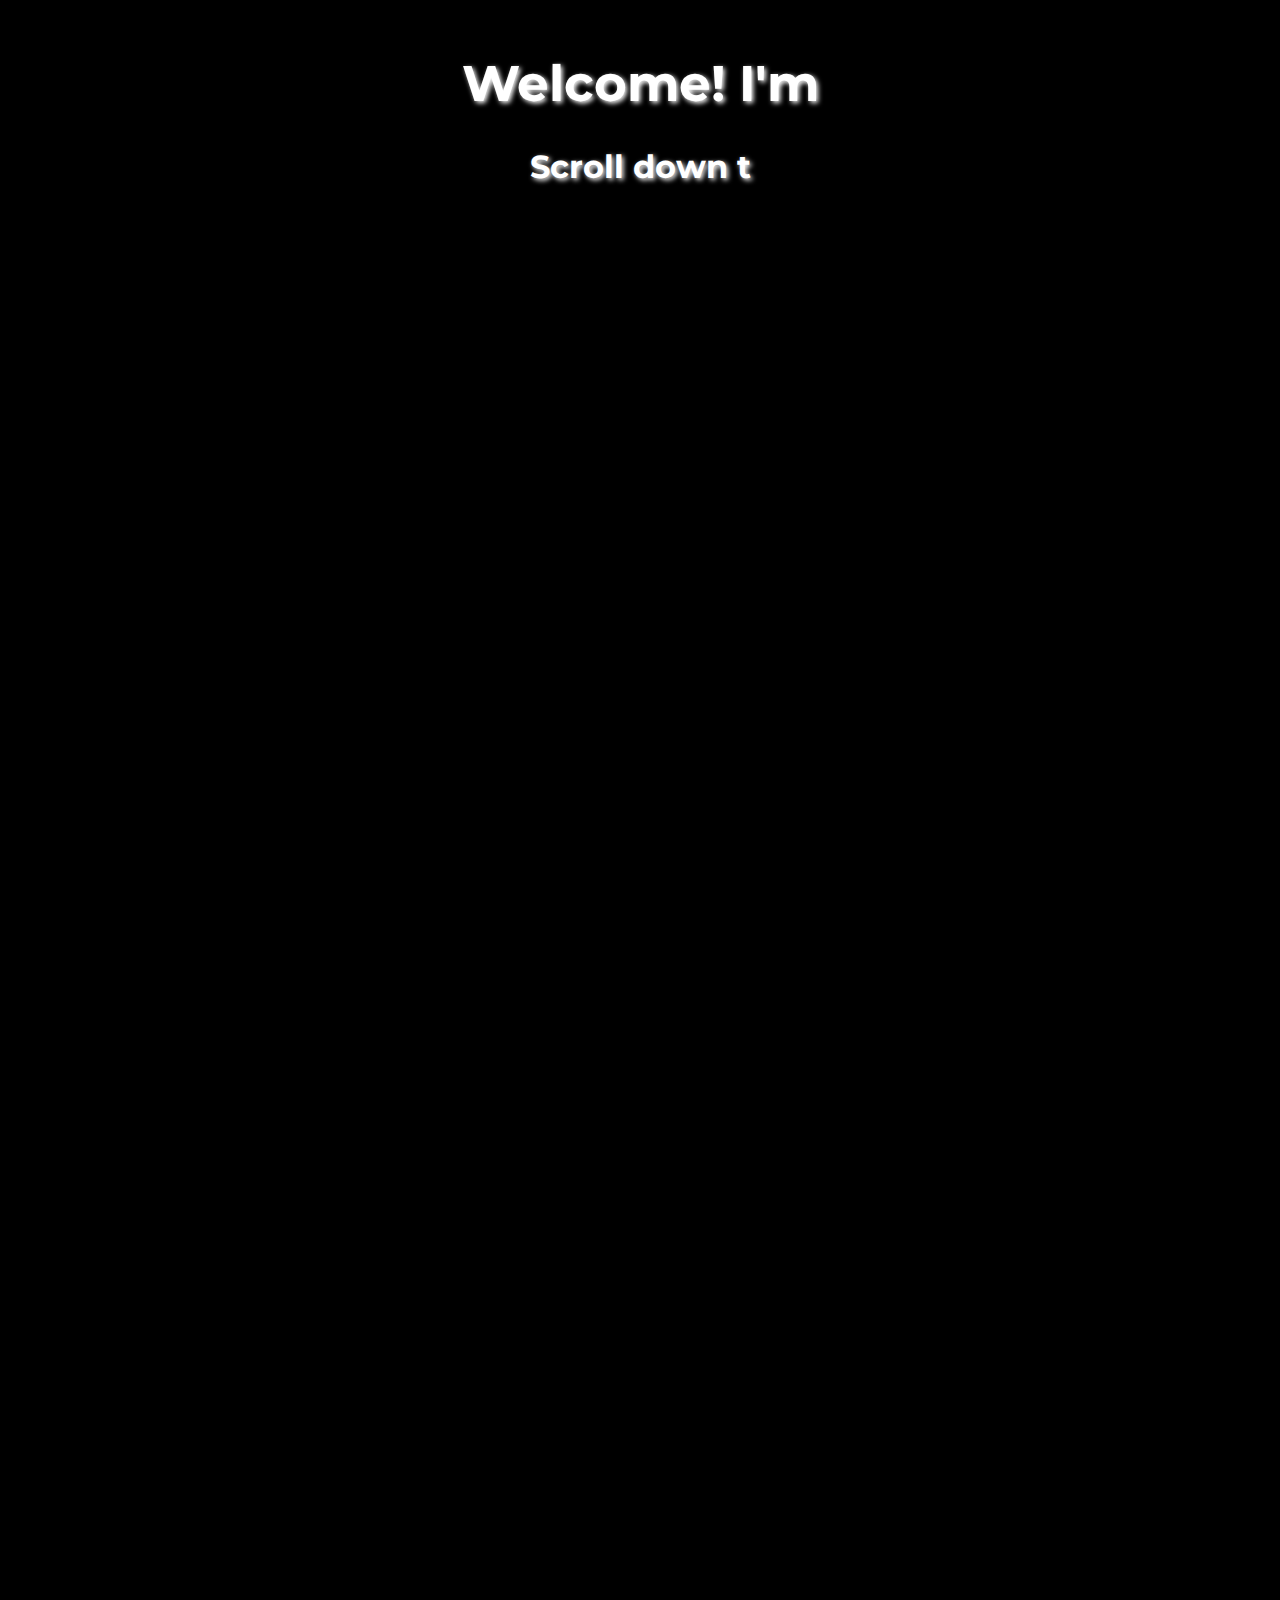
==== index.html @ f1a56929 "Added files to repo" ====
<!DOCTYPE html>
<html lang="en">

<head>
	<meta charset="UTF-8">
	<meta name="viewport" content="width=device-width, initial-scale=1">
	<meta name="description" content="Nyuutrino's portfolio">
	<meta name="theme-color" content="black">
	<meta name="author" content="Nyuutrino">
	<meta name="keywords" content="portfolio,Nyuutrino's portfolio">
	<link rel="icon" href="images/ico/favicon.ico" type="image/x-icon">
	<link rel="stylesheet" href="stylesheets/style.css" />
	<link rel="stylesheet" href="https://unpkg.com/aos@next/dist/aos.css" />
	<link rel="preconnect" href="https://fonts.gstatic.com">
	<link href="https://fonts.googleapis.com/css2?family=Montserrat:wght@300&display=swap" rel="stylesheet">
	<title>Nyuutrino's portfolio</title>
</head>

<body>
	<noscript>
		<style>
			body {
				overflow: hidden;
			}
		</style>
		<div
			style="width:100%;height:100%;overflow:hidden;position:fixed;top:0;left:0;text-align:center;background-color:black;">
			<h1 class="shine-white">No JavaScript?</h1>
			<h5 class="shine-lightblue">That could be a problem...</h5>
			<p class="shine-lightblue">This website relies on JavaScript to run. No JavaScript, no
				website!<br /><br />How to fix? It's simple! Enable JavaScript to enjoy!</p>
		</div>
	</noscript>
	<div id="main-body">
		<br />
		<h1 class="greeting shine-white" data-slowprint="true">Welcome! I'm Nyuutrino!</h1>
		<div>
			<h1 class="shine-white" data-slowprint="true">Scroll down to learn more about me...</h1>
			<br />
			<!--<p class="shine-lightblue" data-slowprint="true">Hint: Click anywhere to start music.</p>-->
			<!--Not ready for music yet-->
		</div>
		<div class="seperator"></div>
		<div>
			<h1 class="shine-white content-title" data-slowprint="true">Who am I?</h1>
		</div>
		<div class="title-content-seperator"></div>
		<div style="text-align:center;">
			<div style="text-align:left;border-left:1px solid lightblue;margin-left:30%;padding-left:20px;"
				data-aos="fade-right">
				<div data-aos="slide-left">
					<h1 class="shine-white article-title">Hi there, Nyuutrino's the name!</h1>
				</div>
				<div style="width:50%;">
					<h2 class="shine-lightblue" data-aos="fade-right">I'm a proud amateur programmer.</h2>
					<br />
					<h2 class="shine-lightblue" data-aos="fade-left">I've been coding for a few years now. I'm always
						interested in the lower level or statically typed languages like Go or C.</h2>
					<h2 class="shine-lightblue" data-aos="fade-right">Among the languages I am familiar with (besides
						English), I know HTML, CSS, JS, and PHP fairly well. I also know bits of Node JS, Go, and C/C++,
						which I am aiming to expand my knowledge on.</h2>
					<br />
					<h2 class="shine-lightblue" data-aos="fade-right">I'm always curious, and I can never get enough of
						that science (advanced & theoretical physics ftw)!</h2>
					<br />
					<h2 class="shine-lightblue" data-aos="fade-left">Want to contact me? Comment on the replit page</h2>
				</div>
			</div>
		</div>
		<div class="seperator"></div>
		<div>
			<h1 class="shine-white content-title" data-slowprint="true" data-inner-html="true"
				data-html-injection="true" data-custom-type-speed="true" data-type-speed="40"
				data-trigger-char-mode="true" data-trigger-char="58">My <a href="https://replit.com/@nyuutrino"
					class="link">replit</a> profile</h1>
		</div>
		<div class="seperator"></div>
		<div>
			<h1 class="shine-white content-title" data-slowprint="true" data-inner-html="true"
				data-html-injection="true" data-custom-type-speed="true" data-type-speed="40"
				data-trigger-char-mode="true" data-trigger-char="58">My <a href="https://replit.com/@nyuutrino"
					class="link">replit</a> profile</h1>
		</div>
		<div class="seperator"></div>
		<div>
			<h1 class="shine-white content-title" data-slowprint="true" data-inner-html="true"
				data-html-injection="true" data-custom-type-speed="true" data-type-speed="40"
				data-trigger-char-mode="true" data-trigger-char="58">My <a href="https://github.com/Nyuutrino"
					class="link">Github</a> profile</h1>
		</div>
		<div class="seperator"></div>
		<div>
			<h1 class="shine-white content-title" data-slowprint="true">My passions...</h1>
		</div>
		<div class="title-content-seperator"></div>
		<h1 class="shine-white content-title" data-slowprint="true" data-custom-type-speed="true" data-type-speed="100">
			Coding.</h1>
		<h3 class="shine-white" data-aos="fade-right" data-aos-delay="500">Of course!</h3>
		<h3 class="shine-white" data-glitch="true">It's so fun!</h3>
		<div class="title-content-seperator"></div>
		<div class="codearea">
			<textarea class="codearea-code-textarea" data-aos="fade-left"
					rows="20" cols="50"></textarea>
			<br />
			<br />
			<button id="codearea-run-code-button-stopped" class="codearea-run-code-button" data-aos="fade-right">Run
				Code</button>
			<br />
			<br />
			<iframe width="300px" height="200px" class="codearea-output" data-aos="fade-left"
				style="transform:scale(0,0);" title="Code output" sandbox="allow-scripts allow-forms allow-modals">
			</iframe>
		</div>
		<div class="title-content-seperator"></div>
		<div class="known-languages">
			<!-- Annoying that we have to format the text like this, but the whitespace causes problems otherwise -->
			<textarea rows="4" cols="65" class="known-languages-code" readonly data-aos="fade-right"
					data-slowprint="true">
import KNOWN_LANGUAGES from "./scripts/known-languages.js";
for(let key in KNOWN_LANGUAGES){
	console.log(KNOWN_LANGUAGES[key]);
}
			</textarea>
			<br />
			<br />
			<button id="known-languages-run-button-stopped" class="known-languages-run-button" data-aos="fade-left">Run
				Code</button>
			<br />
			<br />
			<iframe width="300px" height="200px" class="known-languages-output" data-aos="fade-right"
				style="transform:scale(0.01,0.01);" title="Known Languages Output"
				data-iframe-set-when-intersected="true" data-src="known-languages-output.html"></iframe>
		</div>
		<div class="title-content-seperator"></div>
		<div class="title-content-seperator"></div>
		<h1 class="shine-white content-title" data-slowprint="true" data-custom-type-speed="true" data-type-speed="50">
			Science</h1>
		<h3 class="shine-white" data-aos="fade-left" data-aos-delay="500">"Science doesn't make the world go around,
			rather it tells us what does."<br />-Me</h3>
		<div class="title-content-seperator"></div>
		<textarea rows="13" cols="50" class="textarea" id="science-data"
				readonly data-slowprint="true" data-custom-type-speed="true" data-type-speed="10">
				</textarea>
		<div class="title-content-seperator"></div>
		<h1 class="shine-white content-title" data-slowprint="true">My favorite science subjects:</h1>
		<br />
		<h3 class="shine-white" data-aos="fade-right" data-aos-delay="1000">Physics (anything physics related), and
			chemistry.</h3>
		<div class="title-content-seperator"></div>
		<div class="title-content-seperator"></div>
		<h1 class="shine-white content-title" data-slowprint="true" data-custom-type-speed="true" data-type-speed="50">
			Video games.</h1>
		<h3 class="shine-white" data-aos="fade-right" data-aos-delay="500">Who doesn't love them?</h3>
		<h6 class="shine-white" data-aos="fade-left" data-aos-delay="1000">Ok, maybe <i>some</i> people...</h6>
		<div class="title-content-seperator"></div>
		<h1 class="shine-white content-title" data-slowprint="true">My favorites:</h1>
		<h6 class="shine-white" data-aos="fade-left" data-aos-delay="1000">Click on the title to go to the game.</h6>
		<div class="title-content-seperator"></div>
		<div style="display:flex;flex-direction:row;justify-content:center;">
			<div data-aos="fade-left" style="padding-right:20px;">
				<img class="image-show-when-onscreen"
					data-src="https://cdn.cloudflare.steamstatic.com/steam/apps/107410/header.jpg" alt="Arma 3">
			</div>
			<div data-aos="fade-right" style="width:300px;">
				<a href="https://store.steampowered.com/app/107410/Arma_3/" style="text-decoration: none;">
					<h1 class="shine-white">Arma 3</h1>
				</a>
				<h3 class="shine-lightblue">Pow pow, boom boom! A fun and realistic military sandbox with detailed,
					plotful and entertaining campaigns.
				</h3>
			</div>
		</div>
		<br />
		<br />
		<div style="display:flex;flex-direction:row;justify-content:center;">
			<div data-aos="fade-right" style="padding-right:20px;">
				<img class="image-show-when-onscreen"
					data-src="https://cdn.cloudflare.steamstatic.com/steam/apps/1248130/header.jpg"
					alt="Farming Simulator 2022">
			</div>
			<div data-aos="fade-left" style="width:400px;">
				<a href="https://store.steampowered.com/app/1248130/Farming_Simulator_22/"
					style="text-decoration: none;">
					<h1 class="shine-white">Farming Simulator 2022</h1>
				</a>
				<h3 class="shine-lightblue">Hop on that tractor and head out into the field to plant yer corn. Yessir,
					this is the game for ya if ya like yer big farm machinery (or small farm machinery, up to you).</h3>
			</div>
		</div>
		<br />
		<br />
		<div style="display:flex;flex-direction:row;justify-content:center;">
			<div data-aos="fade-left" style="padding-right:20px;">
				<img class="image-show-when-onscreen"
					data-src="https://cdn.cloudflare.steamstatic.com/steam/apps/270880/header.jpg"
					alt="American Truck Simulator">
			</div>
			<div data-aos="fade-right" style="width:400px;">
				<a href="https://store.steampowered.com/app/270880/American_Truck_Simulator/"
					style="text-decoration: none;">
					<h1 class="shine-white">American Truck Simulator</h1>
				</a>
				<h3 class="shine-lightblue">Honk honk! Time to hop in your truck and head out onto the road. You're a
					trucker now! So watch out for the cars, ok?</h3>
			</div>
		</div>
		<br />
		<div style="display:flex;flex-direction:row;justify-content:center;">
			<div data-aos="fade-right" style="padding-right:20px;">
				<img class="image-show-when-onscreen" data-src="images/minecraft.jpg" alt="Minecraft">
			</div>
			<div data-aos="fade-left" style="width:400px;">
				<a href="https://www.minecraft.net/en-us" style="text-decoration: none;">
					<h1 class="shine-white">Minecraft</h1>
				</a>
				<h3 class="shine-lightblue">This game needs no introduction. A sandbox game, allowing you to go wild
					with your imagination... or go wild trying to survive. <i>Hehehe, I wonder what happens if I hit
						that iron golem over there...</i></h3>
			</div>
		</div>
		<div class="seperator"></div>
		<h1 class="shine-white content-title" data-slowprint="true">My favorite songs</h1>
		<h3 class="shine-lightblue" data-aos="fade-right">I am really into electronic music. I am also learning how to
			produce my own!</h3>
		<div class="title-content-seperator"></div>
		<div style="display:flex;flex-direction:row;justify-content:center;">
			<div data-aos="fade-left" style="padding: 0 20px; width: 50%;">
				<iframe style="border-radius:12px"
					src="https://open.spotify.com/embed/track/72vmaNXLCBClVUTJVHERqr?utm_source=generator" width="100%"
					height="352" frameBorder="0" allowfullscreen=""
					allow="autoplay; clipboard-write; encrypted-media; fullscreen; picture-in-picture"
					loading="lazy" title="Spotify player iframe - 'Don't be happy' by Aiobahn"></iframe>
			</div>
			<div data-aos="fade-right" style="width: 50%;">
				<h1 class="shine-white">Aiobahn - しあわせになんてならないで - feat. ナナヲアカリ <i>(Don't be happy)</i></h1>
				<h3 class="shine-lightblue" style="padding-left:10px;padding-right:10px;" data-aos="fade-right">The
					mellow and yet moving feeling that this track evokes makes it one of my favorites. Aiobahn is an
					awesome artist, and I enjoy listening to the songs he makes!</h3>
			</div>
		</div>
		<div class="seperator"></div>
		<div style="display:flex;flex-direction:row;justify-content:center;">
			<div data-aos="fade-right" style="padding: 0 20px; width: 50%;">
				<iframe style="border-radius:12px"
					src="https://open.spotify.com/embed/track/6B2GooYt1P1mRLuPRHfJDr?utm_source=generator" width="100%"
					height="352" frameBorder="0" allowfullscreen=""
					allow="autoplay; clipboard-write; encrypted-media; fullscreen; picture-in-picture"
					loading="lazy" title="Spotify player iframe - 'No Sleep (VIP)' by Bossfight"></iframe>
			</div>
			<div data-aos="fade-left" style="width: 50%;">
				<h1 class="shine-white">Bossfight - No Sleep (VIP)</h1>
				<h3 class="shine-lightblue" style="padding-left:10px;padding-right:10px;" data-aos="fade-right">I love
					how Bossfight makes his hard-hitting yet rhythmic and melodic sounds. That's one of the reasons why
					the song found its way onto this list. Catchy, rhythmic and epic. Bossfight never disappoints, you
					can be sure of that!</h3>
			</div>
		</div>
		<div class="seperator"></div>
		<div style="display:flex;flex-direction:row;justify-content:center;">
			<div data-aos="fade-left" style="padding: 0 20px; width: 50%;">
				<iframe style="border-radius:12px"
					src="https://open.spotify.com/embed/track/5wEy787VwmAnA7GGhEzjHR?utm_source=generator" width="100%"
					height="352" frameBorder="0" allowfullscreen=""
					allow="autoplay; clipboard-write; encrypted-media; fullscreen; picture-in-picture"
					loading="lazy" title="Spotify player iframe - 'Can I friend you on Bassbook? lol' by Camellia"></iframe>
			</div>
			<div data-aos="fade-right" style="width: 50%;">
				<h1 class="shine-white">Camellia - Can I friend you on Bassbook? lol</h1>
				<h3 class="shine-lightblue" style="padding-left:10px;padding-right:10px;" data-aos="fade-right">Of
					<i>course</i> you could expect me to mention Camellia on this list. This guy's a legend! So is this
					song! He makes so many catchy songs that really blow me away. He's someone I look up to and hope to
					be one day as an amateur producer, and I think he 100% deserves being my role model. Just like this
					song 100% deserving a spot on this list!
				</h3>
			</div>
		</div>
		<div class="seperator"></div>
		<div style="display:flex;flex-direction:row;justify-content:center;">
			<div data-aos="fade-right" style="padding: 0 20px; width: 50%;">
				<iframe style="border-radius:12px"
					src="https://open.spotify.com/embed/track/65DBKaXg6JEc4T8aPobqtc?utm_source=generator" width="100%"
					height="352" frameBorder="0" allowfullscreen=""
					allow="autoplay; clipboard-write; encrypted-media; fullscreen; picture-in-picture"
					loading="lazy" title="Spotify player iframe - 'Before you leave' by Au5, Cyazon, Tyler Graves"></iframe>
			</div>
			<div data-aos="fade-left" style="width: 50%;">
				<h1 class="shine-white">Au5, Cyazon, Tyler Graves - Before You Leave</h1>
				<h3 class="shine-lightblue" style="padding-left:10px;padding-right:10px;" data-aos="fade-right">Au5 is
					one of the first artists that come into mind when I hear the term "melodic dubstep." His level of
					sound design is mindblowing, and his capability to transform these sounds into an ethereal
					soundscape that takes you through an emotional journey is unparalleled. This song reflects these
					qualities of Au5. It's why I put it on this list!</h3>
			</div>
		</div>
		<div class="seperator"></div>
		<h1 class="shine-white content-title" data-slowprint="true">My projects &lt;/&gt;</h1>
		<p class="shine-lightblue" data-aos="fade-right" style="padding: 0 60px;">Update: Unfortunately, replit has
			deprecated free hosting, so websites made with anything other than pure HTML/CSS/JS (i.e, using PHP/NodeJS)
			need to be "deployed", which costs money. Most of these projects I did for the purpose of entertainment and
			growth, so I don't want to spend money on them. You can still see the replit project, but the website will
			no longer be accessible other than by running the repl.</p>
		<div class="title-content-seperator"></div>
		<div data-change-background-on-intersecting="true" data-img-url="images/stargaze.png"
			data-additional-styles="filter:blur(3px);"
			style="border:1px solid white;border-radius:15px;margin:0 auto;width:50%;height:100%;background-color:black;opacity:0.7;"
			data-aos="fade-up">
			<h1 class="shine-white" data-aos="fade-left"><a class="link-link-original-format shine-white"
					href="https://replit.com/@Nyuutrino/Stargaze?v=1">Stargaze</a></h1>
			<h3 class="shine-lightblue" style="padding-left:10px;padding-right:10px;" data-aos="fade-right">An
				interactive Stargazing simulator. Downloadable as a PWA (web app), and fully functional offline (as well
				as having cache control), this was a month long project that took a lot of effort and I am very proud
				of.</h3>
		</div>
		<div class="seperator"></div>
		<div data-change-background-on-intersecting="true" data-img-url="images/clip.png"
			data-additional-styles="filter:blur(3px);"
			style="border:1px solid white;border-radius:15px;margin:0 auto;width:50%;height:100%;background-color:black;opacity:0.7;"
			data-aos="fade-up">
			<h1 class="shine-white" data-aos="fade-left"><a class="link-link-original-format shine-white"
					href="https://replit.com/@Nyuutrino/CLIp">CLIp</a></h1>
			<h3 class="shine-lightblue" style="padding-left:10px;padding-right:10px;" data-aos="fade-right">CLIp was my
				attempt at making a CLI language. It was pretty fun and for a while I was working hard on it. Alas, this
				project didn't last long. However, its remanents serves as a valuable reminder of how much I learned.
				The website was my first large project in which I used a server language (Go) extensively, and the
				language itself helped me understand more about how a programming language works behind the scenes and
				allowed me to better appreciate its intricate and beautiful nature. I enjoyed the journey very much and
				was glad that I made it.</h3>
		</div>
		<div class="seperator"></div>
		<div data-change-background-on-intersecting="true" data-img-url="images/fakeBSoD.png"
			data-additional-styles="filter:blur(3px);"
			style="border:1px solid white;border-radius:15px;margin:0 auto;width:50%;height:100%;background-color:black;opacity:0.7;"
			data-aos="fade-up">
			<h1 class="shine-white" data-aos="fade-left"><a class="link-link-original-format shine-white"
					href="https://repl.it/talk/share/Prank-blue-screen-of-death-SO-REALISTIC/55162">Fake BSoD</a></h1>
			<h3 class="shine-lightblue" style="padding-left:10px;padding-right:10px;" data-aos="fade-right">This was
				meant as a prank for my Dad because I wanted him to think I broke my school computer... so I made a
				windows-like BSoD to trick him (it partially worked).</h3>
		</div>
		<div class="seperator"></div>
		<h1 class="shine-white" data-slowprint="true" data-custom-type-speed="true" data-type-speed="50">My
			collaborations &lt;/&gt;</h1>
		<div class="title-content-seperator"></div>
		<div data-change-background-on-intersecting="true" data-img-url="images/SortaCraft.png"
			data-additional-styles="filter:blur(3px);"
			style="border:1px solid white;border-radius:15px;margin:0 auto;width:50%;height:100%;background-color:black;opacity:0.7;"
			data-aos="fade-up">
			<h1 class="shine-white" data-aos="fade-left"><a class="link-link-original-format shine-white"
					href="https://repl.it/talk/share/SortaCraft-039-Alpha/58643">Sorta-Craft</a></h1>
			<h3 class="shine-lightblue" style="padding-left:10px;padding-right:10px;" data-aos="fade-right">A
				Minecraft-remake made by Tussiez. I saw his wonderful game and couldn't resist asking him to let me
				collaborate on it. Through my collaboration I have helped him make it work offline, make a version
				system, and now even helping make it have a terminal where users can execute commands! A lovable game
				that I shall never forget.</h3>
		</div>
		<div class="seperator"></div>
		<div>
			<h1 class="title shine-white" data-slowprint="true" data-custom-type-speed="true" data-type-speed="40">Thank
				you for reading my portfolio! I hope you liked it!</h1>
			<div class="title-content-seperator"></div>
		</div>
		<div class="title-content-seperator"></div>
		<h2 class="shine-lightblue">&copy; 2024 - A work of art by <a class="copyright-link"
				href="https://replit.com/@Nyuutrino">Nyuutrino</a></h2>
	</div>
	<script>
		function importScripts(scriptArr, stopOnError) {
			if (typeof stopOnError !== typeof void (0)) {
				if (typeof stopOnError !== typeof true) {
					throw new Error("Parameter \"stopOnError\" is set and is not of type \"" + typeof true + "\".");
				}
			}
			let i = 0;
			let resultsArr = [];
			let iterScripts = function (scripts) {
				if (i >= scriptArr.length) {
					return resultsArr;
				}
				else {
					let importScript = function (scriptObj) {
						return new Promise(function (res, rej) {
							let src = scriptObj[0];
							let node = scriptObj[1];
							let attributes = scriptObj[2];
							let script = document.createElement("script");
							script.src = src;
							try {
								node.appendChild(script);
							}
							catch (err) {
								console.error("Script could not be appended to the node.", "Error: " + err);
								rej(err);
							}
							script.onload = function () {
								if (typeof attributes !== typeof void (0)) {
									if (typeof attributes !== "object") {
										console.error("Parameter \"attributes\" must be an array containing 1 or more arrays with the attribute name, and content.");
										rej("Parameter \"attributes\" must be an array containing 1 or more arrays with the attribute name, and content.");
									}
									else {
										try {
											attributes.forEach(function (v) {
												script.setAttribute(v[0].toString(), v[1].toString());
											});
										}
										catch (err) {
											console.error("Parameter \"attributes\" could not be iterated with \"forEach()\". Did you pass in an array-like object? If so, only pass in arrays. Error: " + err);
											rej(err);
										}
									}
								}
								console.log("Script loaded: " + src.toString());
								res(script);
							};
							script.onerror = function () {
								console.error("Script \"" + src + "\" could not be loaded.");
								rej("Script could not be loaded.");
							};
						});
					};
					return importScript(scripts).then(function (val) {
						resultsArr.push([1, val]);
						i++;
						return iterScripts(scriptArr[i]);
					}).catch(function (val) {
						if (stopOnError) {
							throw val;
						}
						resultsArr.push([0, val]);
						i++;
						return iterScripts(scriptArr[i]);
					});
				}
			};
			return new Promise(function (res, rej) {
				if (typeof scriptArr !== typeof []) {
					rej("Parameter \"scriptArr\" is not of type \"object\".");

				}
				iterScripts(scriptArr[i]).then(function (val) {
					res(val);
				}).catch(function (val) {
					if (stopOnError) {
						rej(val);
					}
					res(val);
				});
			});
		}
		/*https://cdn.rawgit.com/michalsnik/aos/2.0.4/dist/aos.js*/
		/*Actually...*/
		/*https://unpkg.com/aos@next/dist/aos.js*/
		window.addEventListener("DOMContentLoaded", function () {
			importScripts([["https://unpkg.com/aos@next/dist/aos.js", document.body, [["defer", ""]]], ["scripts/script.min.js", document.body, [["defer", ""]]]], true).then(function (val) { return val; }).catch(function (err) { console.warn(err); return err; });
		});
	</script>
</body>

</html>
---- stylesheets/style.css ----
body {
	background-color: black;
	text-align: center;
	overflow-x: hidden;
	margin: 0;
	font-family: 'Montserrat', sans-serif;
}

/*body::-webkit-scrollbar
{
  display:none;
}
Removed for accessibility reasons
*/
iframe {
	user-select: none;
}

image {
	color: lightblue;
	text-shadow: 2px 2px 5px lightblue;
}

br {
	user-select: none;
}

.greeting {
	font-size: 50px;
}

.shine-white {
	color: white;
	text-shadow: 2px 2px 5px white;
}

.shine-lightblue {
	color: lightblue;
	text-shadow: 2px 2px 5px lightblue;
}

.shine-purple {
	color: purple;
	text-shadow: 2px 2px 5px purple;
}

[data-slowprint=true] {
	opacity: 0;
	user-select: none;
}

.seperator {
	width: 100px;
	height: 1000px;
}

.content-title {
	font-size: 40px;
}

.article-title {
	font-size: 30px;
}

.title-content-seperator {
	width: 100px;
	height: 300px;
}

.textarea {
	background-color: black;
	color: white;
	border: 1px solid gray;
	border-radius: 10px;
	font-weight: bold;
	padding: 10px;
}

.link {
	color: #0056ff;
	text-shadow: none;
	text-decoration: none;
}

.link:hover {
	color: darkblue;
	text-shadow: none;
	text-decoration: underline;
}

.link-original-format {
	text-decoration: none;
}

.link-original-format:hover {
	text-decoration: underline;
}

.copyright-link {
	color: #0056ff;
	font-size: 25px;
	text-shadow: none;
	text-decoration: none;
}

.copyright-link:hover {
	color: darkblue;
	font-size: 25px;
	text-shadow: none;
	text-decoration: underline;
}

.codearea-code-textarea {
	background-color: black;
	color: green;
	font-weight: bold;
}

#codearea-run-code-button-stopped {
	border: 1px solid green;
	background-color: darkgreen;
	border-radius: 5px;
	width: 100px;
	height: 30px;
	cursor: pointer;
}

#codearea-run-code-button-running {
	border: 1px solid red;
	background-color: #7a0000;
	border-radius: 5px;
	width: 100px;
	height: 30px;
	cursor: pointer;
}

.codearea-output {
	background-color: white;
}

.known-languages-code {
	background-color: black;
	color: white;
	font-weight: bold;
}

#known-languages-run-button-stopped {
	border: 1px solid green;
	background-color: darkgreen;
	border-radius: 5px;
	width: 100px;
	height: 30px;
	cursor: pointer;
}

#known-languages-run-button-running {
	border: 1px solid red;
	background-color: #7a0000;
	border-radius: 5px;
	width: 100px;
	height: 30px;
	cursor: pointer;
}
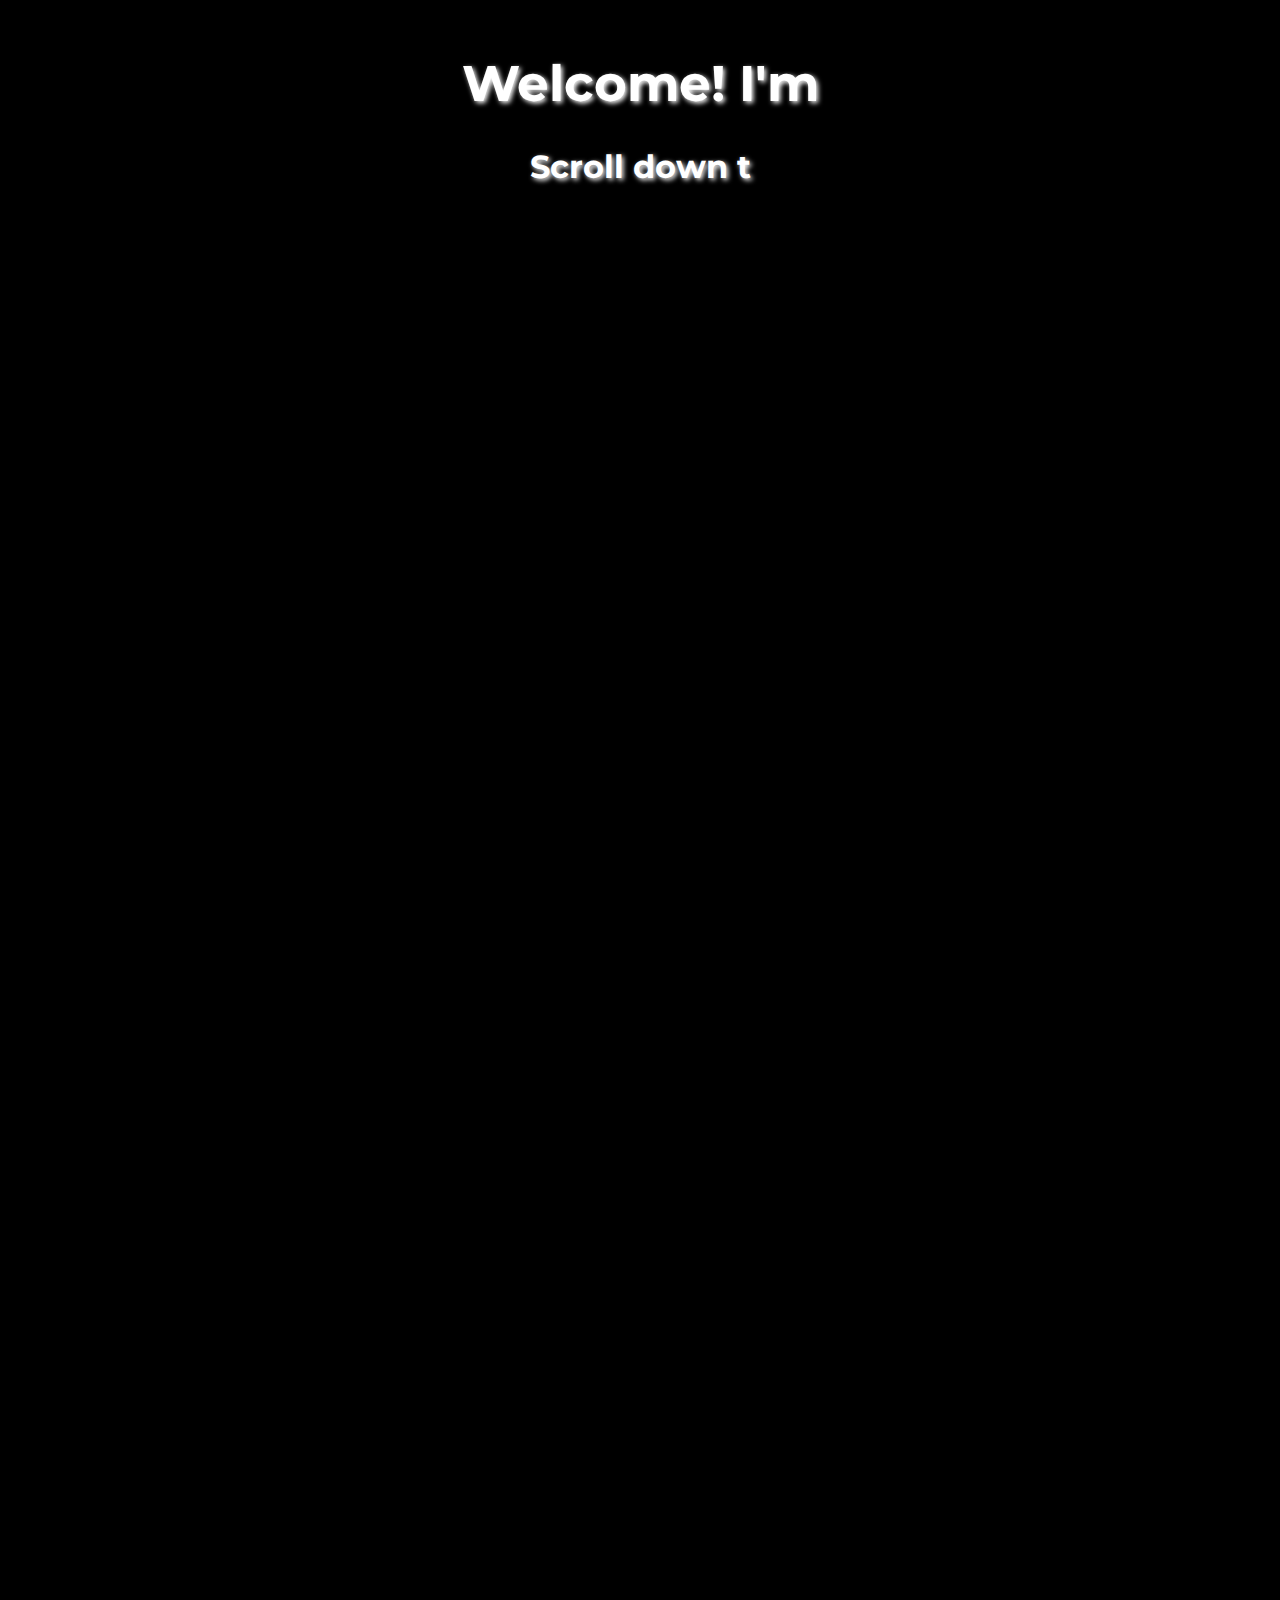
==== commit 8a8db20d: "Changes to styling & profile section correction" ====
--- a/index.html
+++ b/index.html
@@ -78,8 +78,8 @@
 		<div>
 			<h1 class="shine-white content-title" data-slowprint="true" data-inner-html="true"
 				data-html-injection="true" data-custom-type-speed="true" data-type-speed="40"
-				data-trigger-char-mode="true" data-trigger-char="58">My <a href="https://replit.com/@nyuutrino"
-					class="link">replit</a> profile</h1>
+				data-trigger-char-mode="true" data-trigger-char="58">My <a href="https://X.com/Nyuutrino"
+					class="link">X (Twitter)</a> profile</h1>
 		</div>
 		<div class="seperator"></div>
 		<div>
@@ -114,13 +114,13 @@
 		<div class="title-content-seperator"></div>
 		<div class="known-languages">
 			<!-- Annoying that we have to format the text like this, but the whitespace causes problems otherwise -->
-			<textarea rows="4" cols="65" class="known-languages-code" readonly data-aos="fade-right"
+			<textarea class="known-languages-code" rows="4" cols="70" readonly data-aos="fade-right"
 					data-slowprint="true">
 import KNOWN_LANGUAGES from "./scripts/known-languages.js";
 for(let key in KNOWN_LANGUAGES){
 	console.log(KNOWN_LANGUAGES[key]);
 }
-			</textarea>
+</textarea>
 			<br />
 			<br />
 			<button id="known-languages-run-button-stopped" class="known-languages-run-button" data-aos="fade-left">Run
@@ -156,12 +156,12 @@
 		<h1 class="shine-white content-title" data-slowprint="true">My favorites:</h1>
 		<h6 class="shine-white" data-aos="fade-left" data-aos-delay="1000">Click on the title to go to the game.</h6>
 		<div class="title-content-seperator"></div>
-		<div style="display:flex;flex-direction:row;justify-content:center;">
-			<div data-aos="fade-left" style="padding-right:20px;">
+		<div style="display:flex;flex-direction:row;justify-content:center;" class="move-when-small">
+			<div data-aos="fade-left" style="padding-right:20px;width:40%;" class="dimensions-change-when-small">
 				<img class="image-show-when-onscreen"
 					data-src="https://cdn.cloudflare.steamstatic.com/steam/apps/107410/header.jpg" alt="Arma 3">
 			</div>
-			<div data-aos="fade-right" style="width:300px;">
+			<div data-aos="fade-right" style="min-width:100px; max-width:30%;">
 				<a href="https://store.steampowered.com/app/107410/Arma_3/" style="text-decoration: none;">
 					<h1 class="shine-white">Arma 3</h1>
 				</a>
@@ -172,13 +172,13 @@
 		</div>
 		<br />
 		<br />
-		<div style="display:flex;flex-direction:row;justify-content:center;">
-			<div data-aos="fade-right" style="padding-right:20px;">
+		<div style="display:flex;flex-direction:row;justify-content:center;" class="move-when-small">
+			<div data-aos="fade-right" style="padding-right:20px;width:40%;" class="dimensions-change-when-small">
 				<img class="image-show-when-onscreen"
 					data-src="https://cdn.cloudflare.steamstatic.com/steam/apps/1248130/header.jpg"
 					alt="Farming Simulator 2022">
 			</div>
-			<div data-aos="fade-left" style="width:400px;">
+			<div data-aos="fade-left" style="min-width:100px; max-width:30%;">
 				<a href="https://store.steampowered.com/app/1248130/Farming_Simulator_22/"
 					style="text-decoration: none;">
 					<h1 class="shine-white">Farming Simulator 2022</h1>
@@ -189,13 +189,13 @@
 		</div>
 		<br />
 		<br />
-		<div style="display:flex;flex-direction:row;justify-content:center;">
-			<div data-aos="fade-left" style="padding-right:20px;">
+		<div style="display:flex;flex-direction:row;justify-content:center;" class="move-when-small">
+			<div data-aos="fade-left" style="padding-right:20px;width:40%;" class="dimensions-change-when-small">
 				<img class="image-show-when-onscreen"
 					data-src="https://cdn.cloudflare.steamstatic.com/steam/apps/270880/header.jpg"
 					alt="American Truck Simulator">
 			</div>
-			<div data-aos="fade-right" style="width:400px;">
+			<div data-aos="fade-right" style="min-width:100px; max-width:30%;">
 				<a href="https://store.steampowered.com/app/270880/American_Truck_Simulator/"
 					style="text-decoration: none;">
 					<h1 class="shine-white">American Truck Simulator</h1>
@@ -205,11 +205,11 @@
 			</div>
 		</div>
 		<br />
-		<div style="display:flex;flex-direction:row;justify-content:center;">
-			<div data-aos="fade-right" style="padding-right:20px;">
+		<div style="display:flex;flex-direction:row;justify-content:center;" class="move-when-small">
+			<div data-aos="fade-right" style="padding-right:20px;width:40%;" class="dimensions-change-when-small">
 				<img class="image-show-when-onscreen" data-src="images/minecraft.jpg" alt="Minecraft">
 			</div>
-			<div data-aos="fade-left" style="width:400px;">
+			<div data-aos="fade-left" style="min-width:100px; max-width:30%;">
 				<a href="https://www.minecraft.net/en-us" style="text-decoration: none;">
 					<h1 class="shine-white">Minecraft</h1>
 				</a>
@@ -223,8 +223,8 @@
 		<h3 class="shine-lightblue" data-aos="fade-right">I am really into electronic music. I am also learning how to
 			produce my own!</h3>
 		<div class="title-content-seperator"></div>
-		<div style="display:flex;flex-direction:row;justify-content:center;">
-			<div data-aos="fade-left" style="padding: 0 20px; width: 50%;">
+		<div style="display:flex;flex-direction:row;justify-content:center;" class="move-when-small">
+			<div data-aos="fade-left" style="padding: 0 20px; width: 50%;" class="dimensions-change-when-small-spotify">
 				<iframe style="border-radius:12px"
 					src="https://open.spotify.com/embed/track/72vmaNXLCBClVUTJVHERqr?utm_source=generator" width="100%"
 					height="352" frameBorder="0" allowfullscreen=""
@@ -239,8 +239,8 @@
 			</div>
 		</div>
 		<div class="seperator"></div>
-		<div style="display:flex;flex-direction:row;justify-content:center;">
-			<div data-aos="fade-right" style="padding: 0 20px; width: 50%;">
+		<div style="display:flex;flex-direction:row;justify-content:center;" class="move-when-small">
+			<div data-aos="fade-right" style="padding: 0 20px; width: 50%;" class="dimensions-change-when-small-spotify">
 				<iframe style="border-radius:12px"
 					src="https://open.spotify.com/embed/track/6B2GooYt1P1mRLuPRHfJDr?utm_source=generator" width="100%"
 					height="352" frameBorder="0" allowfullscreen=""
@@ -256,8 +256,8 @@
 			</div>
 		</div>
 		<div class="seperator"></div>
-		<div style="display:flex;flex-direction:row;justify-content:center;">
-			<div data-aos="fade-left" style="padding: 0 20px; width: 50%;">
+		<div style="display:flex;flex-direction:row;justify-content:center;" class="move-when-small">
+			<div data-aos="fade-left" style="padding: 0 20px; width: 50%;" class="dimensions-change-when-small-spotify">
 				<iframe style="border-radius:12px"
 					src="https://open.spotify.com/embed/track/5wEy787VwmAnA7GGhEzjHR?utm_source=generator" width="100%"
 					height="352" frameBorder="0" allowfullscreen=""
@@ -275,8 +275,8 @@
 			</div>
 		</div>
 		<div class="seperator"></div>
-		<div style="display:flex;flex-direction:row;justify-content:center;">
-			<div data-aos="fade-right" style="padding: 0 20px; width: 50%;">
+		<div style="display:flex;flex-direction:row;justify-content:center;" class="move-when-small">
+			<div data-aos="fade-right" style="padding: 0 20px; width: 50%;" class="dimensions-change-when-small-spotify">
 				<iframe style="border-radius:12px"
 					src="https://open.spotify.com/embed/track/65DBKaXg6JEc4T8aPobqtc?utm_source=generator" width="100%"
 					height="352" frameBorder="0" allowfullscreen=""
--- a/stylesheets/style.css
+++ b/stylesheets/style.css
@@ -1,7 +1,31 @@
+@media only screen and (max-width: 1000px)
+{
+	.move-when-small
+	{
+		flex-direction: column !important;
+		align-items: center;
+	}
+	.dimensions-change-when-small
+	{
+		padding: 0px !important;
+		width: 100% !important;
+	}
+	.dimensions-change-when-small-spotify
+	{
+		padding: 0px !important;
+		width: 90% !important;
+	}
+}
+
+html
+{
+	overflow-x: hidden !important;
+}
+
 body {
 	background-color: black;
 	text-align: center;
-	overflow-x: hidden;
+	overflow-x: hidden !important;
 	margin: 0;
 	font-family: 'Montserrat', sans-serif;
 }
